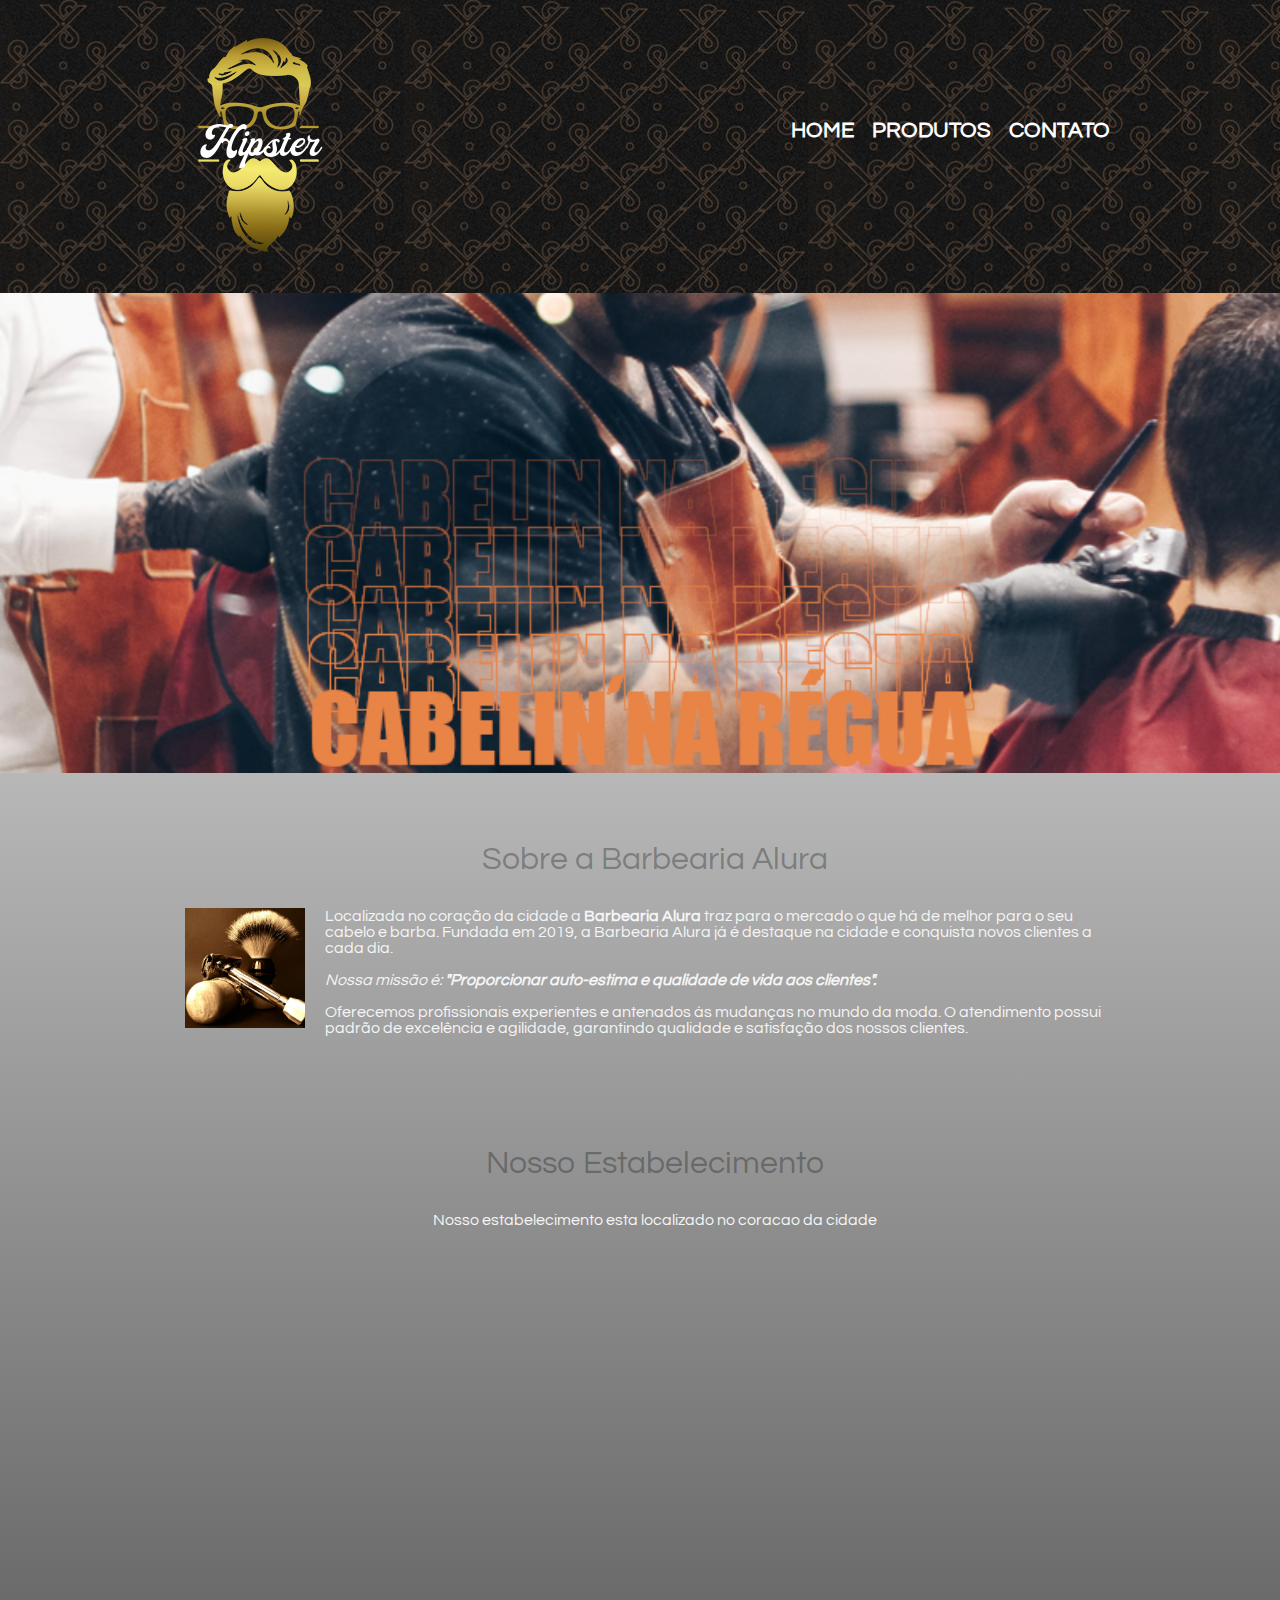
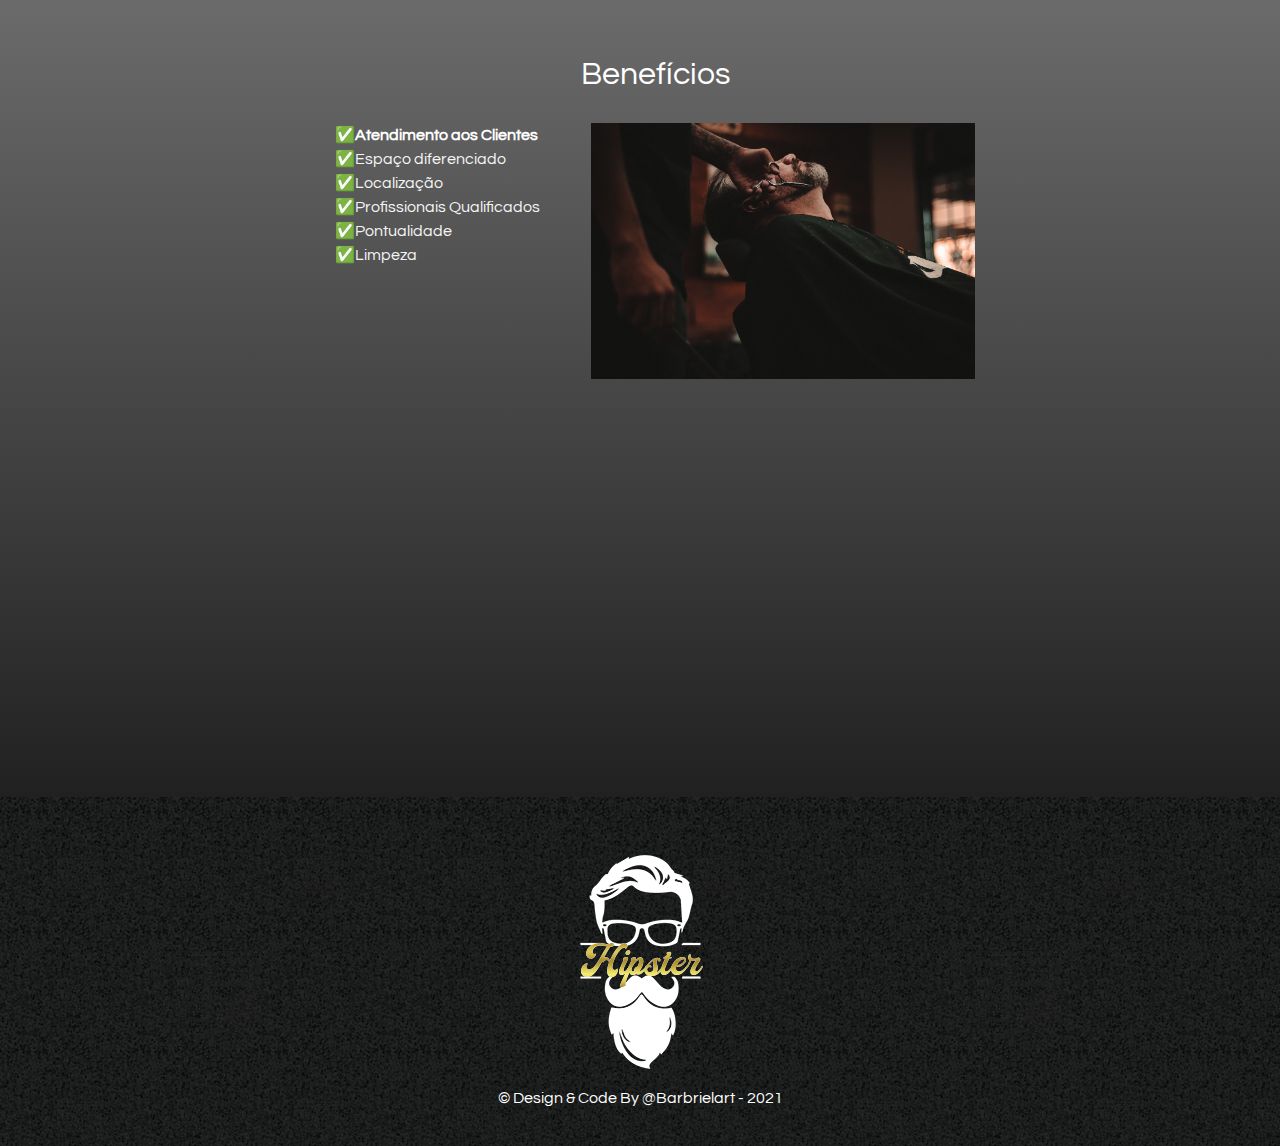
==== index.html @ 0418a9ec "Pagina pra testar meu html, css e design" ====
<!DOCTYPE html>
<html lang="pt-br">
<head>
		<meta charset="UTF-8">
		<meta name="viewport" content="width-device-width">
		<title>Barbearia Alura</title>
		<link rel="stylesheet" href="reset.css">
    	<link rel="stylesheet" href="style.css">
    <link rel="preconnect" href="https://fonts.googleapis.com">
<link rel="preconnect" href="https://fonts.gstatic.com" crossorigin>
<link href="https://fonts.googleapis.com/css2?family=Questrial&display=swap" rel="stylesheet">
		
</head>
	<body>
		<header>

	    	  <div class="caixa">

		    	 <h1><img src="logo.png" class="imgtopo" alt="Logo da barbearia alura, ilustrado com um homem barbado e cabelo estiloso"></h1>
		            
		           <nav>
		            <ul>

			            <li><a href="index.html">Home</a></li>
			            <li><a href="produtos.html"> Produtos</a></li>
			            <li><a href="contato.html">Contato</a></li>

		            </ul>
		           </nav>
		          </div>

		      </header>

		<img class="banner" src="banner.jpg">

		<main>
<section class="principal">
			<h2 class="titulo-principal"> Sobre a Barbearia Alura</h2>

			<img class="utensilios" src="utensilios.jpg" alt="Imagem com utencilios de um barbeiro">

	<p>Localizada no coração da cidade a <strong>Barbearia Alura </strong> traz para o mercado o que há de melhor para o seu cabelo e barba. Fundada em 2019, a Barbearia Alura já é destaque na cidade e conquista novos clientes a cada dia.</p>

	<p id="missao"><em>Nossa missão é: <strong>"Proporcionar auto-estima e qualidade de vida aos clientes".</strong></em></p>

	<p> Oferecemos profissionais experientes e antenados às mudanças no mundo da moda. O atendimento possui padrão de excelência e agilidade, garantindo qualidade e satisfação dos nossos clientes.</p>
</section>

   <section class="mapa">
   	<h3 class="titulo-principal"> Nosso Estabelecimento </h3>
   	<p> Nosso estabelecimento esta localizado no coracao da cidade </p>

   	<iframe src="https://www.google.com/maps/embed?pb=!1m18!1m12!1m3!1d64574623.761170946!2d-55.405498562431085!3d8.942423345768702!2m3!1f0!2f0!3f0!3m2!1i1024!2i768!4f13.1!3m3!1m2!1s0x94ce5a2b2ed7f3a1%3A0xab35da2f5ca62674!2sCaelum%20-%20Escola%20de%20Tecnologia!5e0!3m2!1spt-BR!2sbr!4v1629306473525!5m2!1spt-BR!2sbr" width="100%" height="300" style="border:0;" allowfullscreen="" loading="lazy"></iframe>

   	</section>

	<section class="beneficios">

                <h3 class="titulo-beneficios">Benefícios</h3>

                <div class="conteudo-beneficios">
                    <ul class="lista-beneficios">
                        <li class="itens">Atendimento aos Clientes</li>
                        <li class="itens">Espaço diferenciado</li>
                        <li class="itens">Localização</li>
                        <li class="itens">Profissionais Qualificados</li>
                        <li class="itens">Pontualidade</li>
                        <li class="itens">Limpeza</li>
                    </ul>

                    <img src="beneficios.jpg" class="imagem-beneficios">
                </div>

                <div class="video">
                <iframe width="560" height="315" src="https://www.youtube.com/embed/wcVVXUV0YUY" frameborder="0" allow="accelerometer; autoplay; encrypted-media; gyroscope; picture-in-picture" allowfullscreen></iframe>
                </div>
         </section>
          </main>

            <footer>
		       	<img src="logo-branco.png" alt="Logo da barbearia alura, ilustrado com um homem barbado e cabelo estiloso">
		       	<p class="copyright">&copy; Design & Code By @Barbrielart - 2021</p>
	          </footer>
	</body>
</html>
---- style.css ----
Body{
	font-family: 'Questrial', sans-serif;
	background: linear-gradient( white, grey,black);
}

header {
	background: url("pattern.jpg") repeat;
	padding:20px 0;

}

.imgtopo:hover {
	-moz-transform: scale(1.1);
	-webkit-transform: scale(1.1);
	transform: scale(1.1);
}

.caixa {
	position: relative;
	width: 940px;
	margin:0 auto;
}

nav {
	position: absolute;
	top:100px;
	right:0;
	left:;
	bottom0;
}

nav li {
	display: inline;
	margin: 0 0 0 15px;
}

nav a {
	text-transform: uppercase;
	color: #ffffff;
	font-weight: bold;
	font-size: 22px;
	text-decoration: none;
}

nav a:hover {
	color: #C78C19;
	text-decoration: underline;
} 

.produtos {
	width: 940px;
	margin: 0 auto;
	padding: 50px 0;
}

.produtos li {
	display: inline-block;
	text-align: center;
	width: 30%;
	vertical-align: top;
	margin: 0 1.5%;
	padding: 30px 20px;
	box-sizing: border-box;
    border: 2px solid #000000;
    border-radius: 10px 20px 30px 40px;
    opacity: 1;

}

.produtos li:hover {
	border-color: #C78C19 ;
	opacity: 0.6;
	color: red;
	transition: 400ms;
}

.produtos li:active {
	border-color: yellow;
}

.produtos li:hover h2 {
    font-size: 34px;
}

.produtos h2 {
	font-size: 30px;
	font-weight: bold;
}

.produto-descricao{
	font-size: 18px;
	color: whitesmoke;
}

.produto-preco {
	font-size: 22px;
	font-weight: bold;
	margin-top: 10px;
	color:darkred;
}

footer {
	text-align: Center;
	background: url(bg.jpg);
	padding: 40px 0px;
}

.copyright {
	color: #ffffff;
}

main {

    padding: 20px 0px 0px 30px;
    color: whitesmoke;
}

form {
    margin: 40px 0;
}

form label, form p, form legend{
    display:block;
    font-size: 20px;
    margin: 0 0 10px;
}

.input-padrao {
    display: block;
    margin: 0 0 20px;
    padding: 10px 25px;
    width: 50%;
}

.checkbox {
	margin: 20px;
}

.enviar {
	width: 40%;
	padding: 15px 0px;
	background-color: orange;
	color: white;
	font-weight: bold;
	font-size: 18px;
	border: none;
	border-radius: 5px;
	transition: 1s background;

}

.enviar:hover {
	background: red;
	transform: scale(1.2);
}

table {
	margin: 20px 0 40px;

}

thead {
	background: #555555;
	color: #ffffff;
	font-weight: bold;
}

td,th {
	border: 1px solid orange;
	padding: 8px 15px 8px;
	color: floralwhite;
}

/*CSS DA PAGINA INICIAL*/
.banner {
	width: 100%;

}

.titulo-principal {
    text-align: center;
    font-size: 2em;
    margin: 0 0 1em;
    clear: left;
    color: rgb(0,0,0,0.3);

}

.titulo-beneficios {
	color:white;
	text-align: center;
    font-size: 2em;
    margin: 0 0 1em;
    clear: left;
}


.principal {
	padding: 3em 0;
	width: 940px;
    margin: 0 auto;
}

.principal p {
	margin: 0 0 1em;

}

.principal strong {
	font-weight: bold;

}

.principal em {
	font-style: italic;
}

.conteudo-beneficios {
    width: 640px;
    margin: 0 auto;
}

.lista-beneficios {
    width: 40%;
    display: inline-block;
    vertical-align: top;
}

.imagem-beneficios {
	width: 60%;
	float: right;
	margin: 0 0px 20px 0;
	opacity: 1;
}

.imagem-beneficios:hover {
	opacity: 0.3;
	transition: 400ms;
	box-shadow: 10px 10px 30px 10px #000000;

}

.utensilios {
	width: 120px;
	float: left;
	margin: 0 20px 20px 0;
}

.mapa {
	padding: 3em 0;
	width: 940px;
    margin: 0 auto;

}

.itens {
	line-height: 1.5;
	color: whitesmoke;
}

.itens:first-child {
	font-weight: bold;
	color: white;

}

.itens:before {
	content:"\2705";
}
.mapa p {
	margin: 0 0 2em;
	text-align: center;
	background: ;
}

.video {
	width: 560px;
	margin: 2em auto;
}

.beneficios {
	padding: 3em 0;
	background: ;
}

@media screen and (max-width: 480px) { 
    .caixa, .principal, .conteudo-beneficios, .mapa-conteudo, .video {
        width: auto;
    }
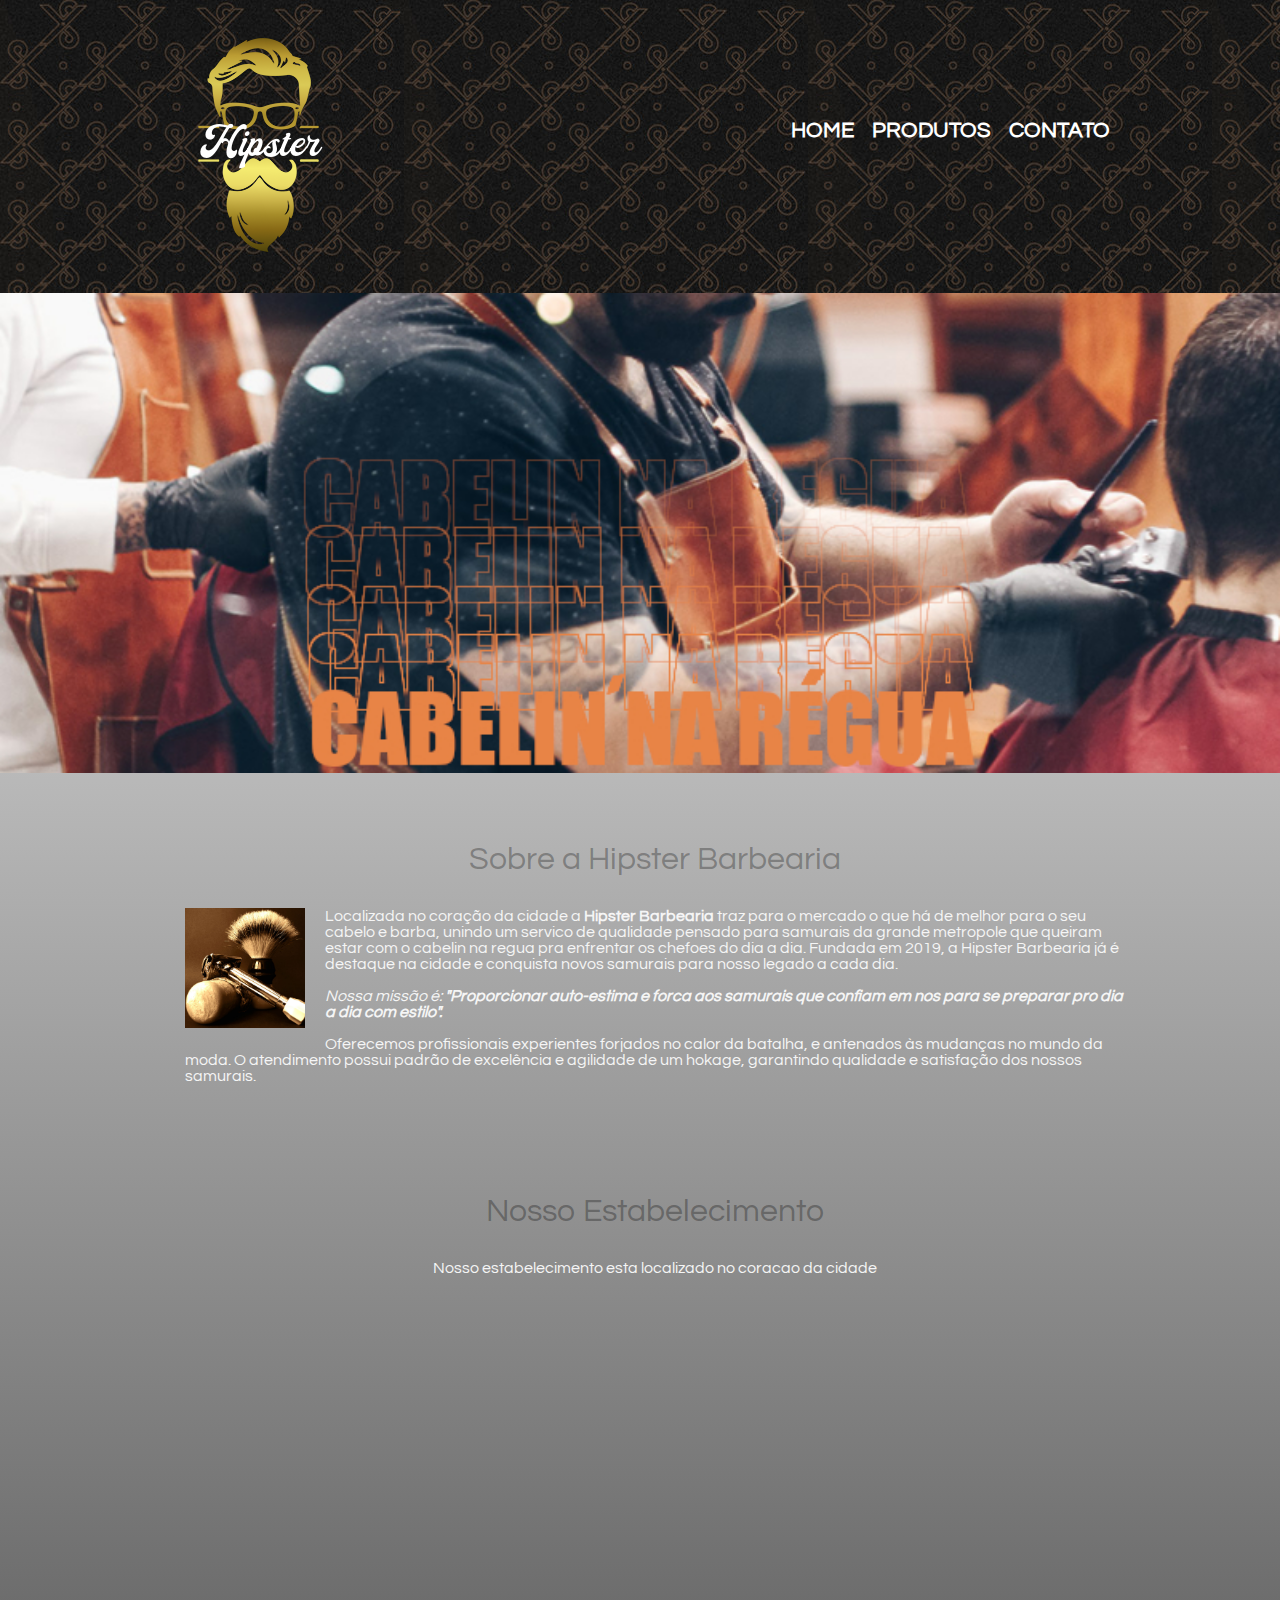
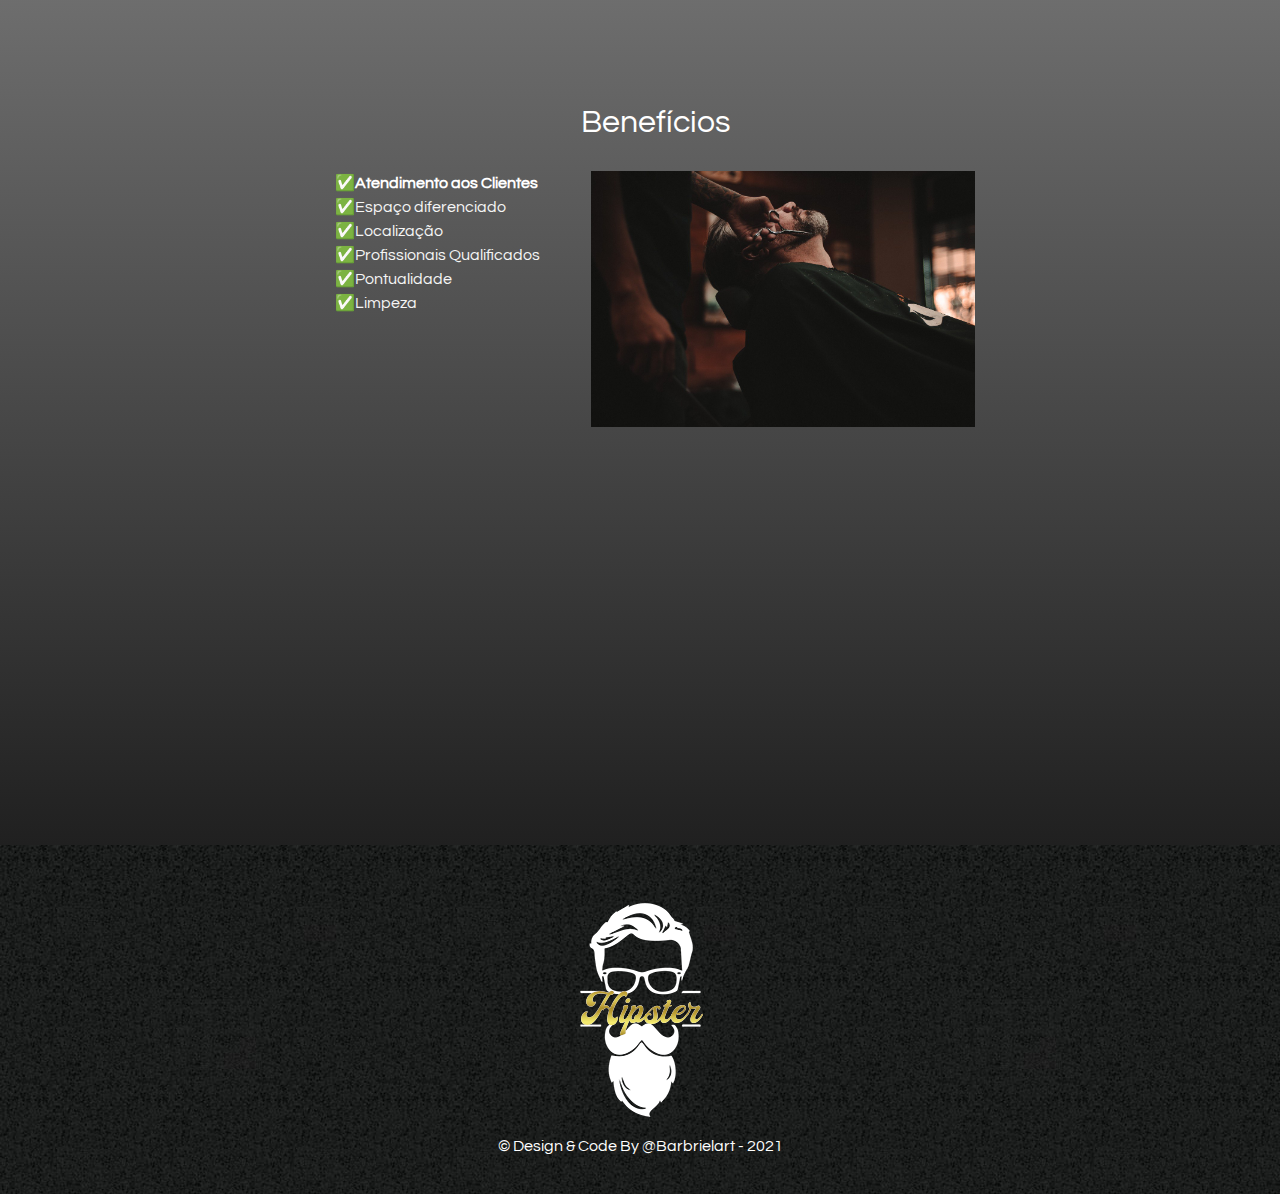
==== commit 783a0a43: "Corrigindo bugs" ====
--- a/index.html
+++ b/index.html
@@ -3,8 +3,9 @@
 <head>
 		<meta charset="UTF-8">
 		<meta name="viewport" content="width-device-width">
-		<title>Barbearia Alura</title>
+		<title>Hipster Barbearia</title>
 		<link rel="stylesheet" href="reset.css">
+	        <link rel="shortcut icon" href="logo.png" type="image/x-icon" />
     	<link rel="stylesheet" href="style.css">
     <link rel="preconnect" href="https://fonts.googleapis.com">
 <link rel="preconnect" href="https://fonts.gstatic.com" crossorigin>
@@ -35,15 +36,15 @@
 
 		<main>
 <section class="principal">
-			<h2 class="titulo-principal"> Sobre a Barbearia Alura</h2>
+			<h2 class="titulo-principal"> Sobre a Hipster Barbearia</h2>
 
 			<img class="utensilios" src="utensilios.jpg" alt="Imagem com utencilios de um barbeiro">
 
-	<p>Localizada no coração da cidade a <strong>Barbearia Alura </strong> traz para o mercado o que há de melhor para o seu cabelo e barba. Fundada em 2019, a Barbearia Alura já é destaque na cidade e conquista novos clientes a cada dia.</p>
+	<p>Localizada no coração da cidade a <strong> Hipster Barbearia</strong> traz para o mercado o que há de melhor para o seu cabelo e barba, unindo um servico de qualidade pensado para samurais da grande metropole que queiram estar com o cabelin na regua pra enfrentar os chefoes do dia a dia. Fundada em 2019, a Hipster Barbearia já é destaque na cidade e conquista novos samurais para nosso legado a cada dia.</p>
 
-	<p id="missao"><em>Nossa missão é: <strong>"Proporcionar auto-estima e qualidade de vida aos clientes".</strong></em></p>
+	<p id="missao"><em>Nossa missão é: <strong>"Proporcionar auto-estima e forca aos samurais que confiam em nos para se preparar pro dia a dia com estilo".</strong></em></p>
 
-	<p> Oferecemos profissionais experientes e antenados às mudanças no mundo da moda. O atendimento possui padrão de excelência e agilidade, garantindo qualidade e satisfação dos nossos clientes.</p>
+	<p> Oferecemos profissionais experientes forjados no calor da batalha, e antenados às mudanças no mundo da moda. O atendimento possui padrão de excelência e agilidade de um hokage, garantindo qualidade e satisfação dos nossos samurais.</p>
 </section>
 
    <section class="mapa">
@@ -82,4 +83,4 @@
 		       	<p class="copyright">&copy; Design & Code By @Barbrielart - 2021</p>
 	          </footer>
 	</body>
-</html>+</html>
